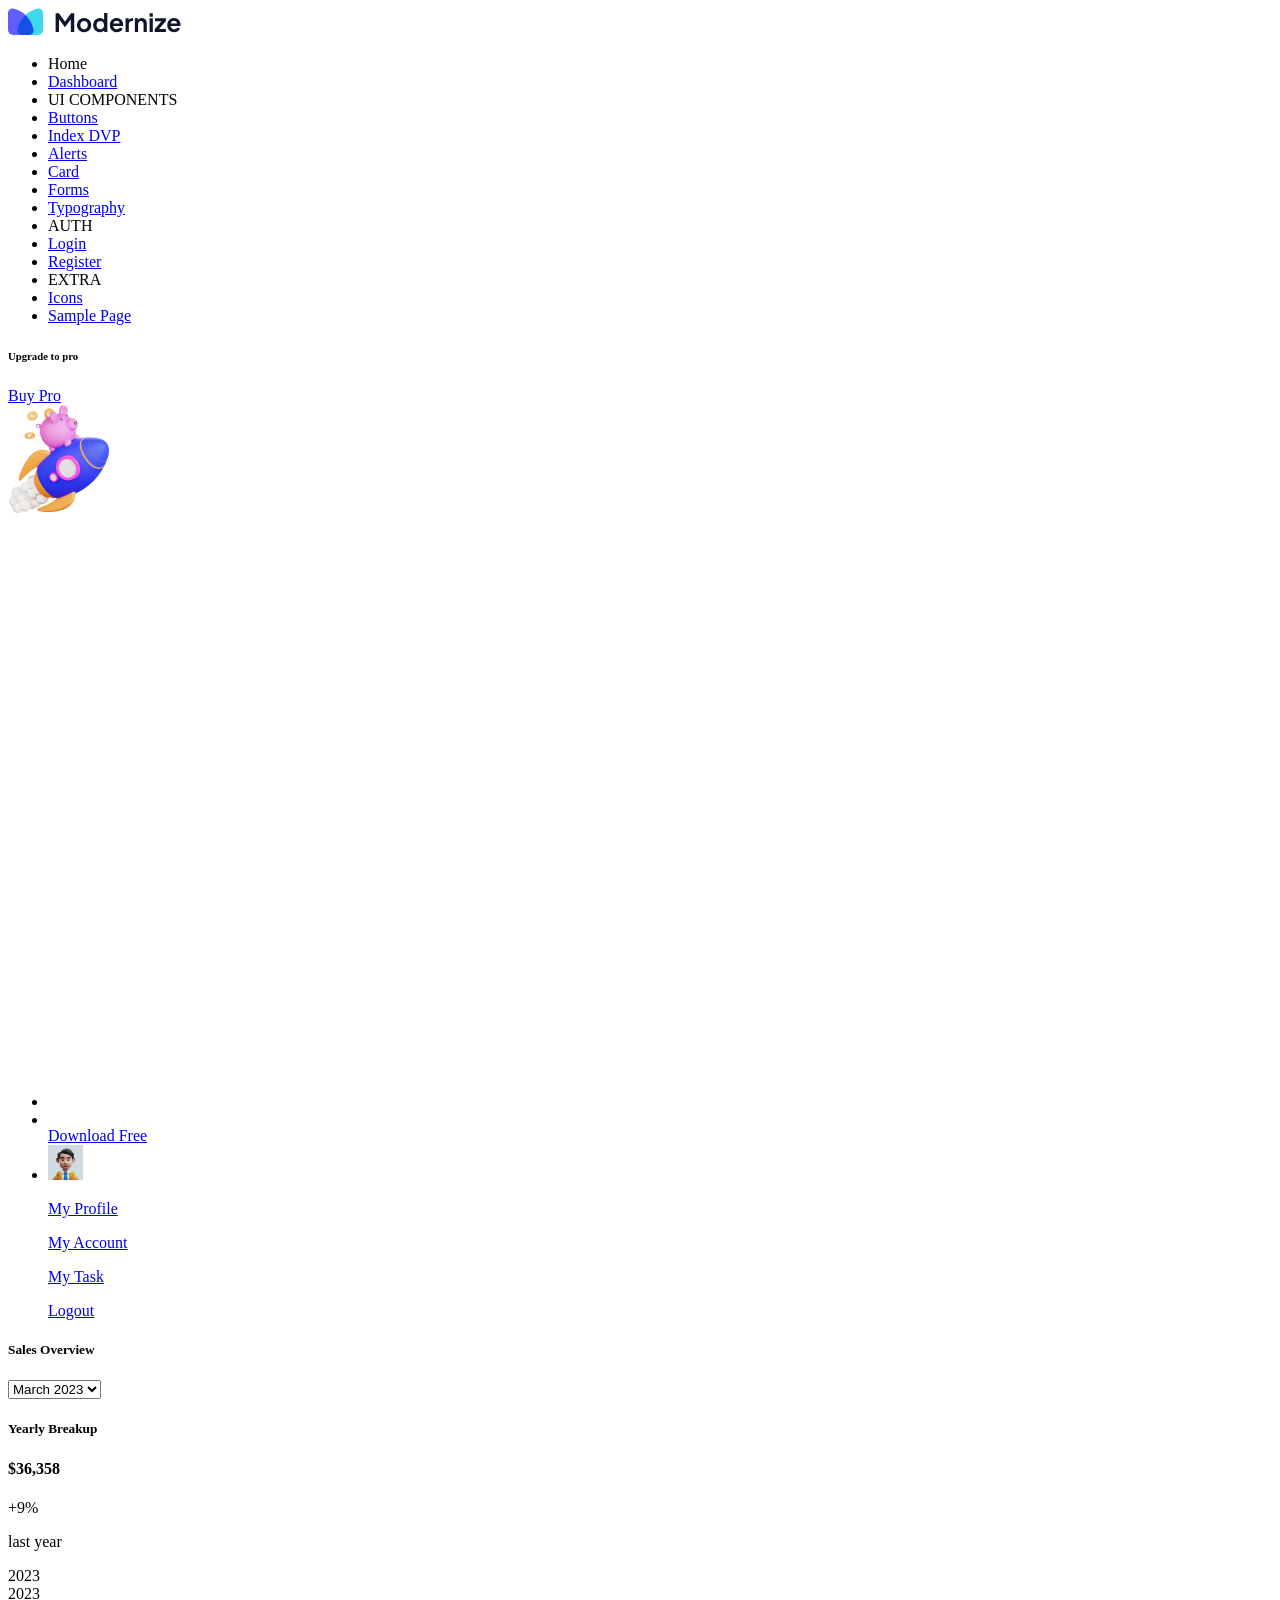
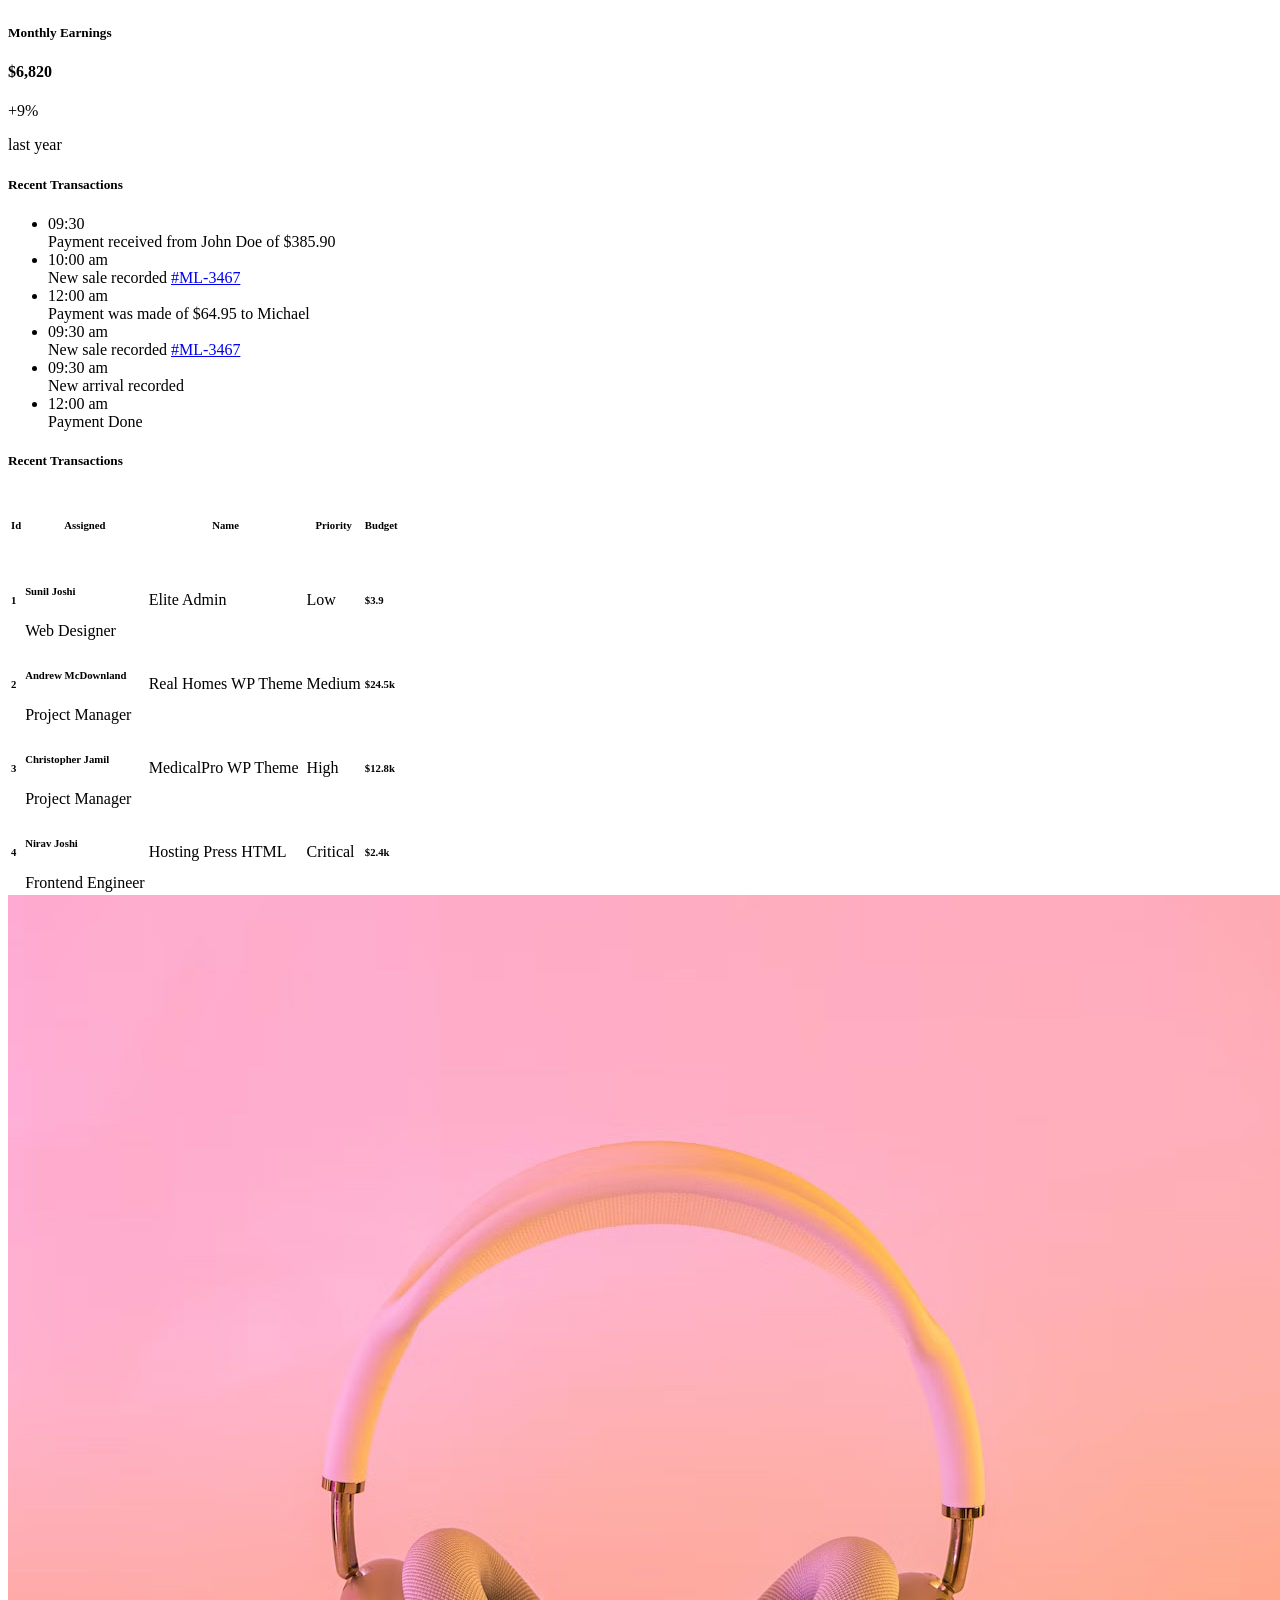
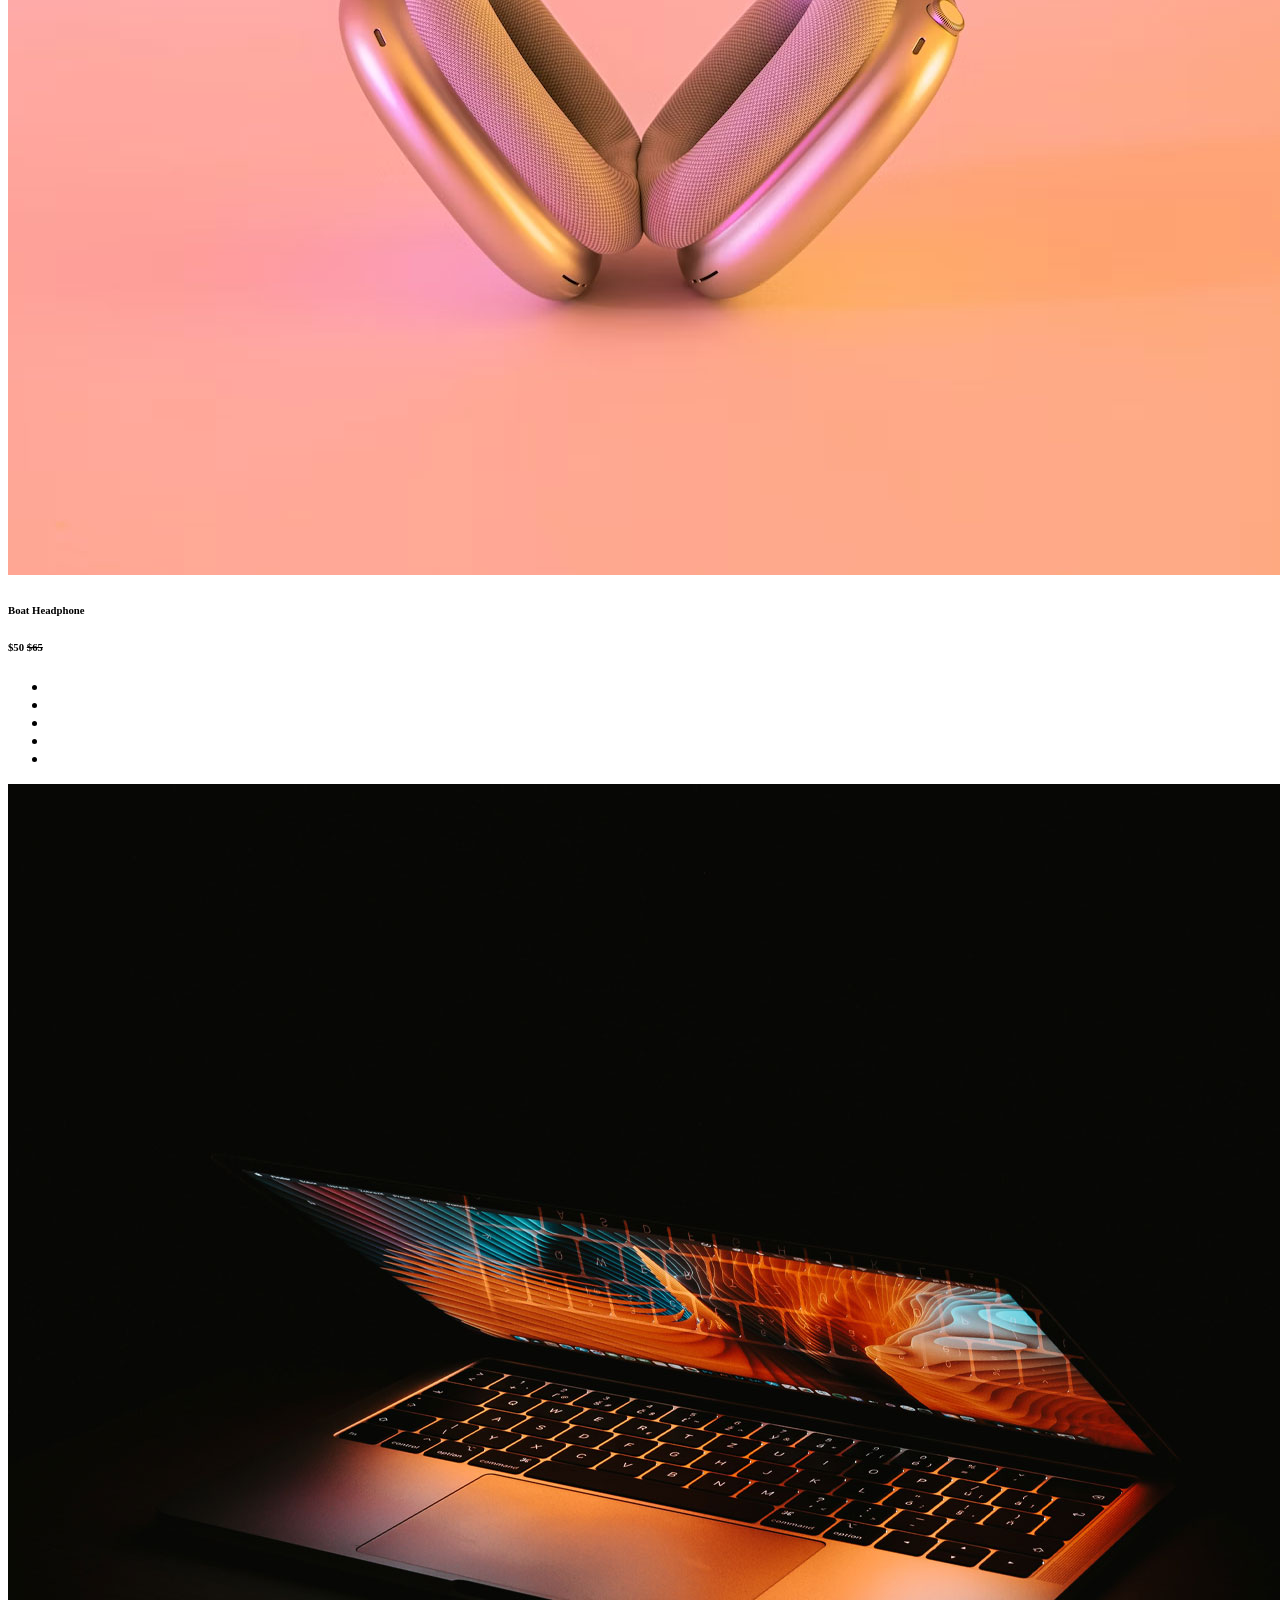
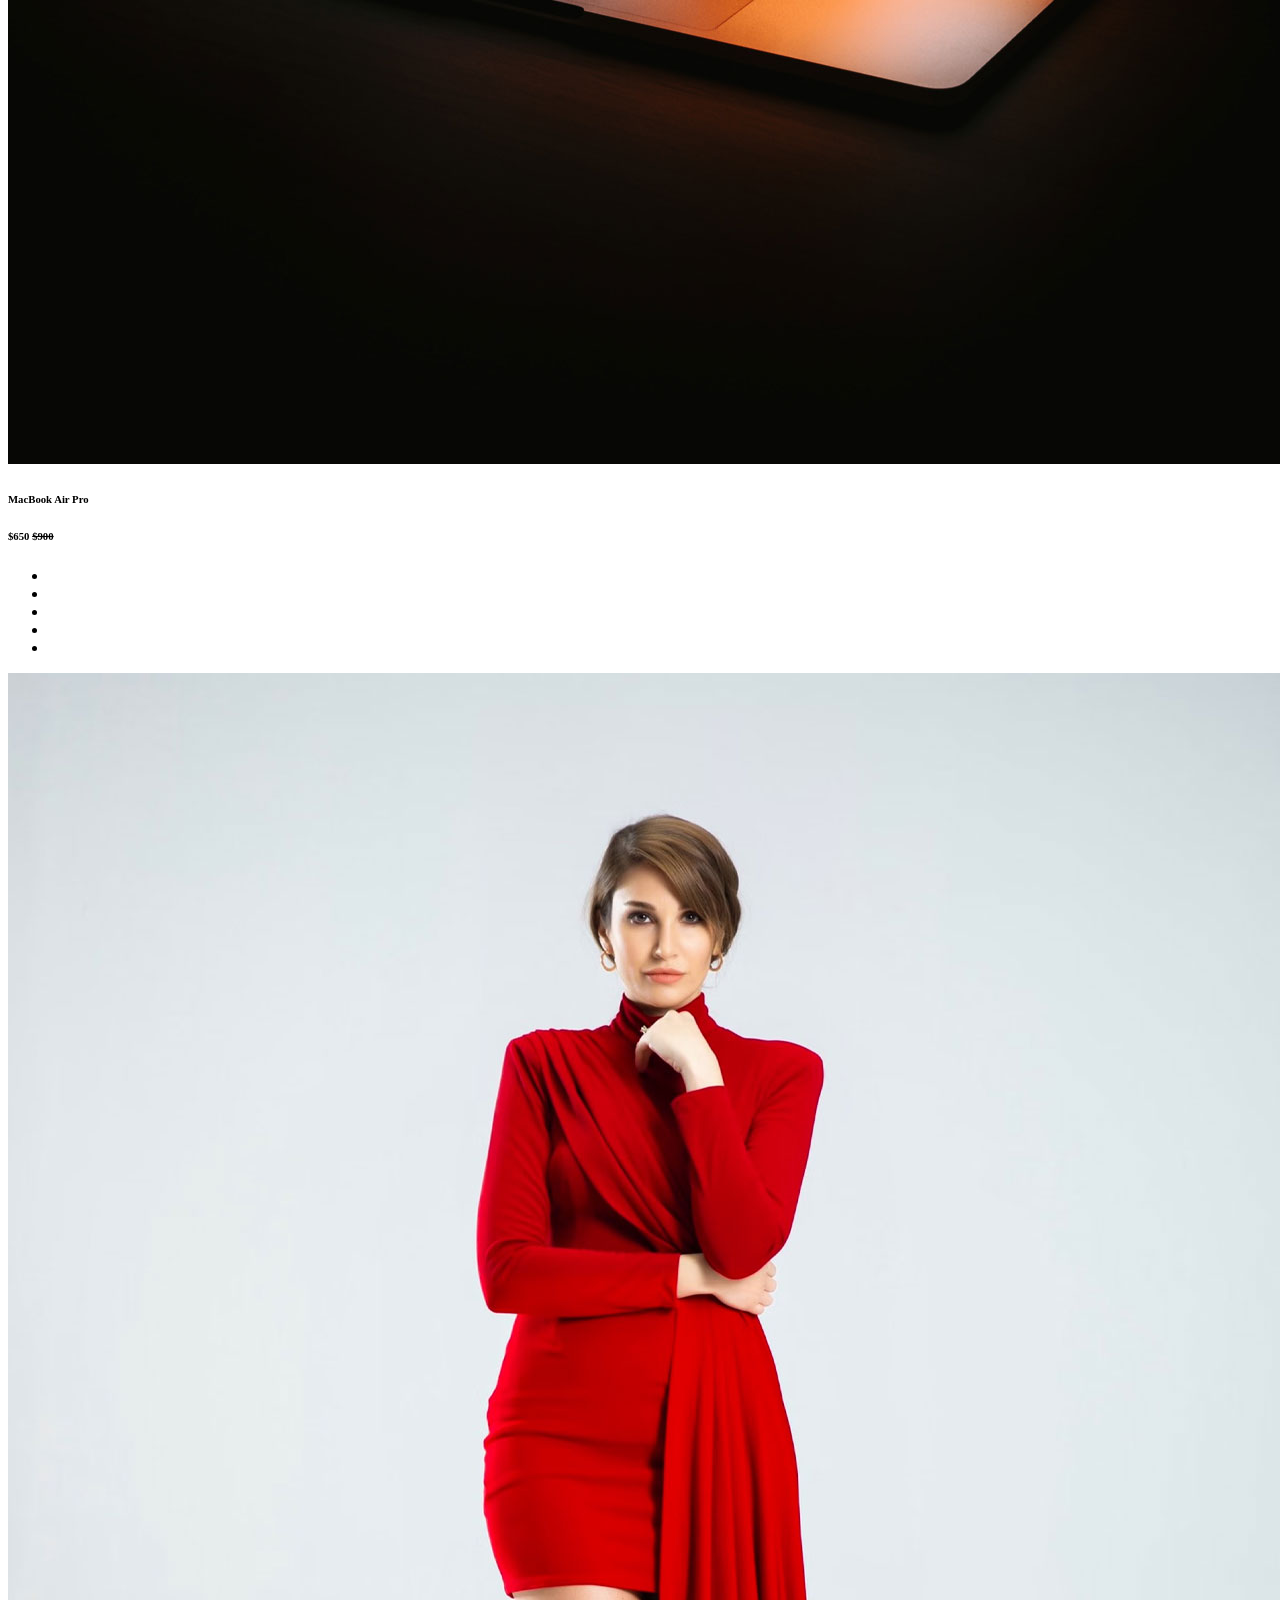
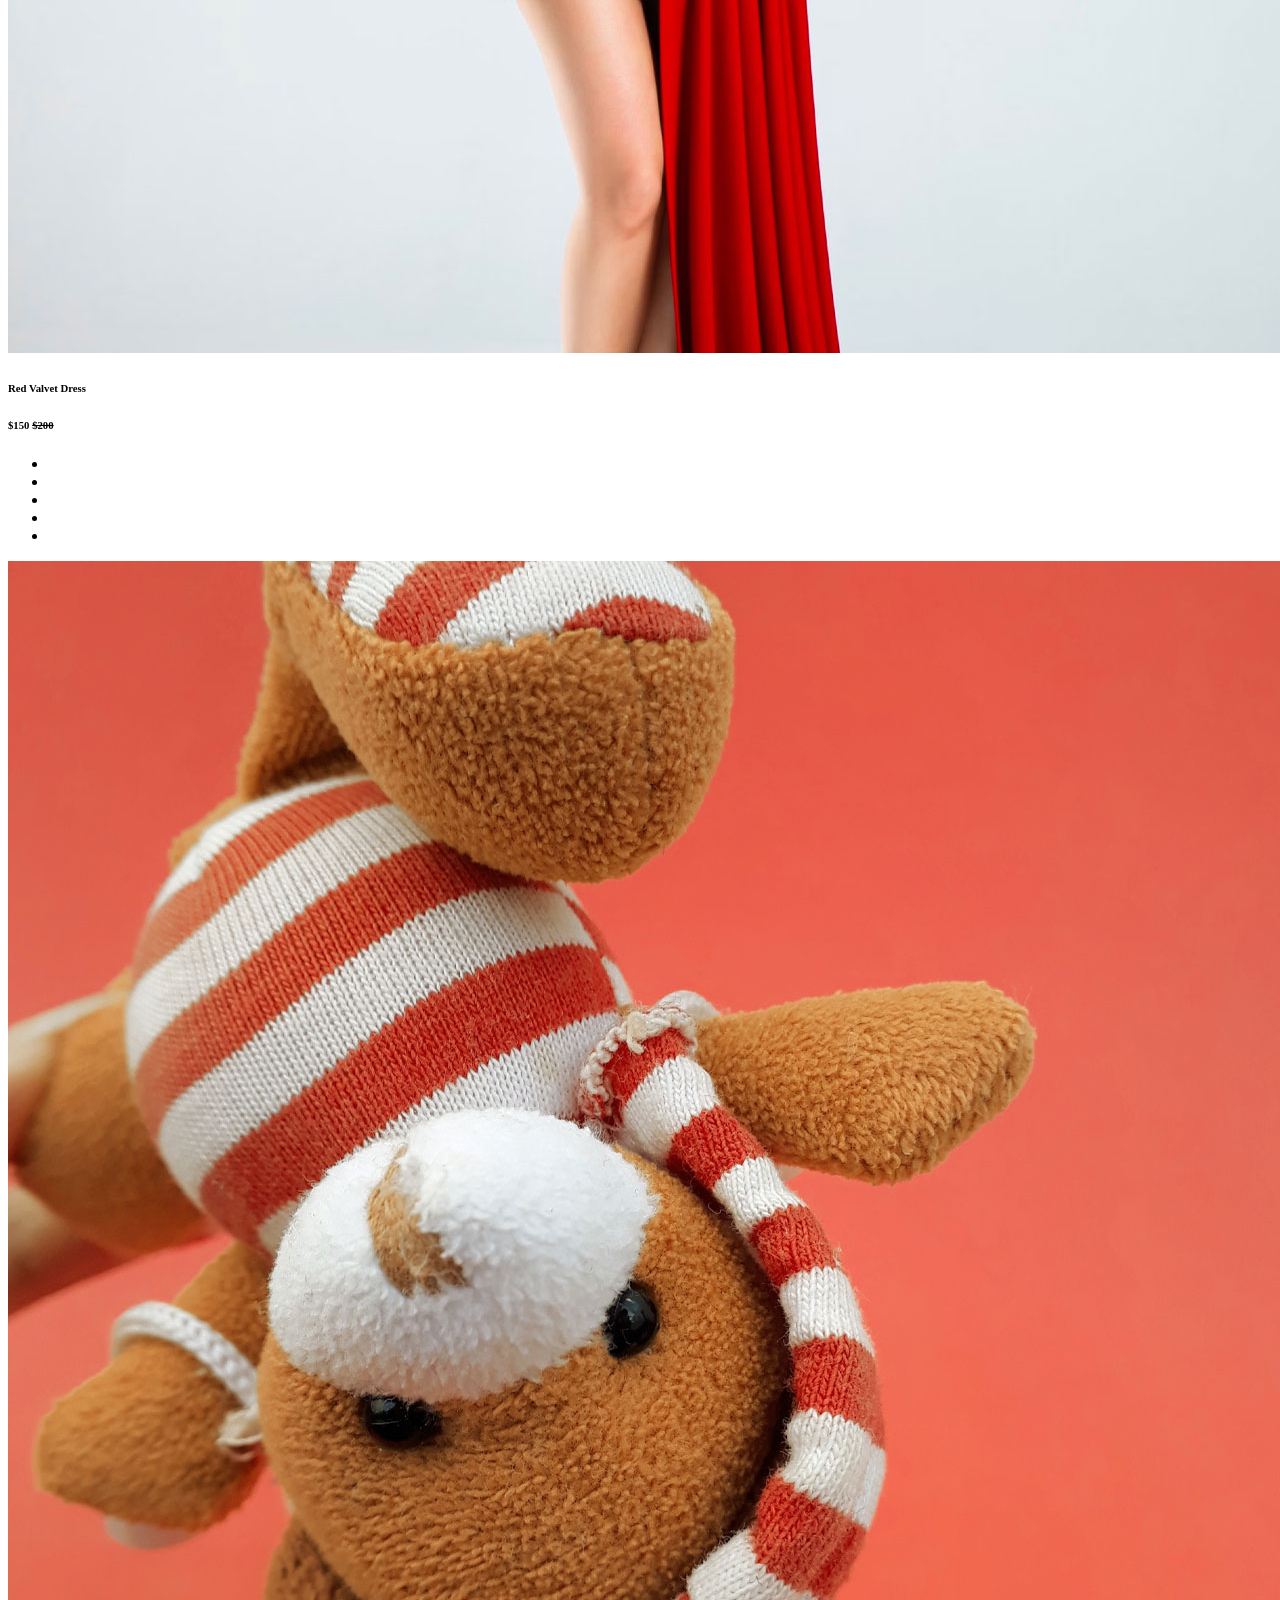
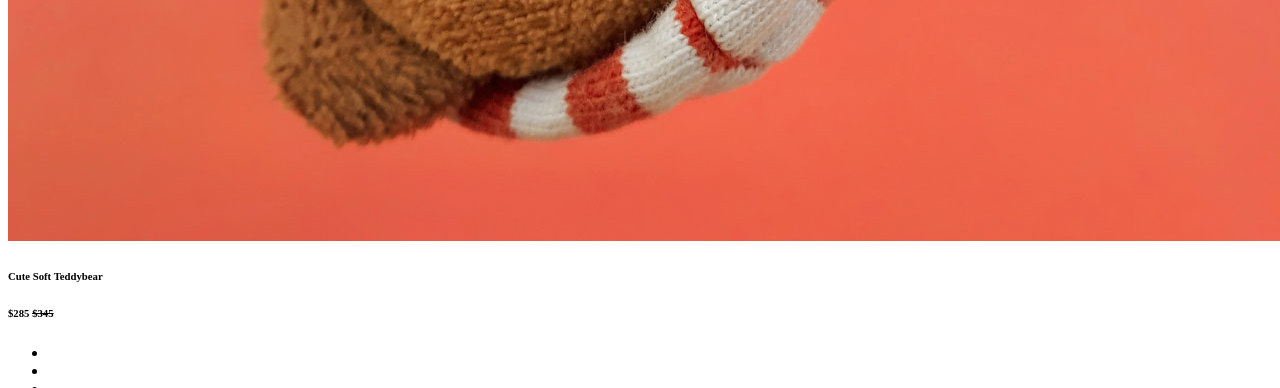
==== DVP/Content/Modernize-1.0.0/src/html/index.html @ 1abecbec "Primeros avances" ====
<!doctype html>
<html lang="en">

<head>
  <meta charset="utf-8">
  <meta name="viewport" content="width=device-width, initial-scale=1">
  <title>Modernize Free</title>
  <link rel="shortcut icon" type="image/png" href="../assets/images/logos/favicon.png" />
  <link rel="stylesheet" href="../assets/css/styles.min.css" />
</head>

<body>
  <!--  Body Wrapper -->
  <div class="page-wrapper" id="main-wrapper" data-layout="vertical" data-navbarbg="skin6" data-sidebartype="full"
    data-sidebar-position="fixed" data-header-position="fixed">
    <!-- Sidebar Start -->
    <aside class="left-sidebar">
      <!-- Sidebar scroll-->
      <div>
        <div class="brand-logo d-flex align-items-center justify-content-between">
          <a href="./index.html" class="text-nowrap logo-img">
            <img src="../assets/images/logos/dark-logo.svg" width="180" alt="" />
          </a>
          <div class="close-btn d-xl-none d-block sidebartoggler cursor-pointer" id="sidebarCollapse">
            <i class="ti ti-x fs-8"></i>
          </div>
        </div>
        <!-- Sidebar navigation-->
        <nav class="sidebar-nav scroll-sidebar" data-simplebar="">
          <ul id="sidebarnav">
            <li class="nav-small-cap">
              <i class="ti ti-dots nav-small-cap-icon fs-4"></i>
              <span class="hide-menu">Home</span>
            </li>
            <li class="sidebar-item">
              <a class="sidebar-link" href="./index.html" aria-expanded="false">
                <span>
                  <i class="ti ti-layout-dashboard"></i>
                </span>
                <span class="hide-menu">Dashboard</span>
              </a>
            </li>
            <li class="nav-small-cap">
              <i class="ti ti-dots nav-small-cap-icon fs-4"></i>
              <span class="hide-menu">UI COMPONENTS</span>
            </li>
            <li class="sidebar-item">
              <a class="sidebar-link" href="./ui-buttons.html" aria-expanded="false">
                <span>
                  <i class="ti ti-article"></i>
                </span>
                <span class="hide-menu">Buttons</span>
              </a>
            </li>
            <li class="sidebar-item">
              <a class="sidebar-link" href="./indexDVP.html" aria-expanded="false">
                <span>
                  <i class="ti ti-article"></i>
                </span>
                <span class="hide-menu">Index DVP</span>
              </a>
            </li>
            <li class="sidebar-item">
              <a class="sidebar-link" href="./ui-alerts.html" aria-expanded="false">
                <span>
                  <i class="ti ti-alert-circle"></i>
                </span>
                <span class="hide-menu">Alerts</span>
              </a>
            </li>
            <li class="sidebar-item">
              <a class="sidebar-link" href="./ui-card.html" aria-expanded="false">
                <span>
                  <i class="ti ti-cards"></i>
                </span>
                <span class="hide-menu">Card</span>
              </a>
            </li>
            <li class="sidebar-item">
              <a class="sidebar-link" href="./ui-forms.html" aria-expanded="false">
                <span>
                  <i class="ti ti-file-description"></i>
                </span>
                <span class="hide-menu">Forms</span>
              </a>
            </li>
            <li class="sidebar-item">
              <a class="sidebar-link" href="./ui-typography.html" aria-expanded="false">
                <span>
                  <i class="ti ti-typography"></i>
                </span>
                <span class="hide-menu">Typography</span>
              </a>
            </li>
            <li class="nav-small-cap">
              <i class="ti ti-dots nav-small-cap-icon fs-4"></i>
              <span class="hide-menu">AUTH</span>
            </li>
            <li class="sidebar-item">
              <a class="sidebar-link" href="./authentication-login.html" aria-expanded="false">
                <span>
                  <i class="ti ti-login"></i>
                </span>
                <span class="hide-menu">Login</span>
              </a>
            </li>
            <li class="sidebar-item">
              <a class="sidebar-link" href="./authentication-register.html" aria-expanded="false">
                <span>
                  <i class="ti ti-user-plus"></i>
                </span>
                <span class="hide-menu">Register</span>
              </a>
            </li>
            <li class="nav-small-cap">
              <i class="ti ti-dots nav-small-cap-icon fs-4"></i>
              <span class="hide-menu">EXTRA</span>
            </li>
            <li class="sidebar-item">
              <a class="sidebar-link" href="./icon-tabler.html" aria-expanded="false">
                <span>
                  <i class="ti ti-mood-happy"></i>
                </span>
                <span class="hide-menu">Icons</span>
              </a>
            </li>
            <li class="sidebar-item">
              <a class="sidebar-link" href="./sample-page.html" aria-expanded="false">
                <span>
                  <i class="ti ti-aperture"></i>
                </span>
                <span class="hide-menu">Sample Page</span>
              </a>
            </li>
          </ul>
          <div class="unlimited-access hide-menu bg-light-primary position-relative mb-7 mt-5 rounded">
            <div class="d-flex">
              <div class="unlimited-access-title me-3">
                <h6 class="fw-semibold fs-4 mb-6 text-dark w-85">Upgrade to pro</h6>
                <a href="https://adminmart.com/product/modernize-bootstrap-5-admin-template/" target="_blank" class="btn btn-primary fs-2 fw-semibold lh-sm">Buy Pro</a>
              </div>
              <div class="unlimited-access-img">
                <img src="../assets/images/backgrounds/rocket.png" alt="" class="img-fluid">
              </div>
            </div>
          </div>
        </nav>
        <!-- End Sidebar navigation -->
      </div>
      <!-- End Sidebar scroll-->
    </aside>
    <!--  Sidebar End -->
    <!--  Main wrapper -->
    <div class="body-wrapper">
      <!--  Header Start -->
      <header class="app-header">
        <nav class="navbar navbar-expand-lg navbar-light">
          <ul class="navbar-nav">
            <li class="nav-item d-block d-xl-none">
              <a class="nav-link sidebartoggler nav-icon-hover" id="headerCollapse" href="javascript:void(0)">
                <i class="ti ti-menu-2"></i>
              </a>
            </li>
            <li class="nav-item">
              <a class="nav-link nav-icon-hover" href="javascript:void(0)">
                <i class="ti ti-bell-ringing"></i>
                <div class="notification bg-primary rounded-circle"></div>
              </a>
            </li>
          </ul>
          <div class="navbar-collapse justify-content-end px-0" id="navbarNav">
            <ul class="navbar-nav flex-row ms-auto align-items-center justify-content-end">
              <a href="https://adminmart.com/product/modernize-free-bootstrap-admin-dashboard/" target="_blank" class="btn btn-primary">Download Free</a>
              <li class="nav-item dropdown">
                <a class="nav-link nav-icon-hover" href="javascript:void(0)" id="drop2" data-bs-toggle="dropdown"
                  aria-expanded="false">
                  <img src="../assets/images/profile/user-1.jpg" alt="" width="35" height="35" class="rounded-circle">
                </a>
                <div class="dropdown-menu dropdown-menu-end dropdown-menu-animate-up" aria-labelledby="drop2">
                  <div class="message-body">
                    <a href="javascript:void(0)" class="d-flex align-items-center gap-2 dropdown-item">
                      <i class="ti ti-user fs-6"></i>
                      <p class="mb-0 fs-3">My Profile</p>
                    </a>
                    <a href="javascript:void(0)" class="d-flex align-items-center gap-2 dropdown-item">
                      <i class="ti ti-mail fs-6"></i>
                      <p class="mb-0 fs-3">My Account</p>
                    </a>
                    <a href="javascript:void(0)" class="d-flex align-items-center gap-2 dropdown-item">
                      <i class="ti ti-list-check fs-6"></i>
                      <p class="mb-0 fs-3">My Task</p>
                    </a>
                    <a href="./authentication-login.html" class="btn btn-outline-primary mx-3 mt-2 d-block">Logout</a>
                  </div>
                </div>
              </li>
            </ul>
          </div>
        </nav>
      </header>
      <!--  Header End -->
      <div class="container-fluid">
        <!--  Row 1 -->
        <div class="row">
          <div class="col-lg-8 d-flex align-items-strech">
            <div class="card w-100">
              <div class="card-body">
                <div class="d-sm-flex d-block align-items-center justify-content-between mb-9">
                  <div class="mb-3 mb-sm-0">
                    <h5 class="card-title fw-semibold">Sales Overview</h5>
                  </div>
                  <div>
                    <select class="form-select">
                      <option value="1">March 2023</option>
                      <option value="2">April 2023</option>
                      <option value="3">May 2023</option>
                      <option value="4">June 2023</option>
                    </select>
                  </div>
                </div>
                <div id="chart"></div>
              </div>
            </div>
          </div>
          <div class="col-lg-4">
            <div class="row">
              <div class="col-lg-12">
                <!-- Yearly Breakup -->
                <div class="card overflow-hidden">
                  <div class="card-body p-4">
                    <h5 class="card-title mb-9 fw-semibold">Yearly Breakup</h5>
                    <div class="row align-items-center">
                      <div class="col-8">
                        <h4 class="fw-semibold mb-3">$36,358</h4>
                        <div class="d-flex align-items-center mb-3">
                          <span
                            class="me-1 rounded-circle bg-light-success round-20 d-flex align-items-center justify-content-center">
                            <i class="ti ti-arrow-up-left text-success"></i>
                          </span>
                          <p class="text-dark me-1 fs-3 mb-0">+9%</p>
                          <p class="fs-3 mb-0">last year</p>
                        </div>
                        <div class="d-flex align-items-center">
                          <div class="me-4">
                            <span class="round-8 bg-primary rounded-circle me-2 d-inline-block"></span>
                            <span class="fs-2">2023</span>
                          </div>
                          <div>
                            <span class="round-8 bg-light-primary rounded-circle me-2 d-inline-block"></span>
                            <span class="fs-2">2023</span>
                          </div>
                        </div>
                      </div>
                      <div class="col-4">
                        <div class="d-flex justify-content-center">
                          <div id="breakup"></div>
                        </div>
                      </div>
                    </div>
                  </div>
                </div>
              </div>
              <div class="col-lg-12">
                <!-- Monthly Earnings -->
                <div class="card">
                  <div class="card-body">
                    <div class="row alig n-items-start">
                      <div class="col-8">
                        <h5 class="card-title mb-9 fw-semibold"> Monthly Earnings </h5>
                        <h4 class="fw-semibold mb-3">$6,820</h4>
                        <div class="d-flex align-items-center pb-1">
                          <span
                            class="me-2 rounded-circle bg-light-danger round-20 d-flex align-items-center justify-content-center">
                            <i class="ti ti-arrow-down-right text-danger"></i>
                          </span>
                          <p class="text-dark me-1 fs-3 mb-0">+9%</p>
                          <p class="fs-3 mb-0">last year</p>
                        </div>
                      </div>
                      <div class="col-4">
                        <div class="d-flex justify-content-end">
                          <div
                            class="text-white bg-secondary rounded-circle p-6 d-flex align-items-center justify-content-center">
                            <i class="ti ti-currency-dollar fs-6"></i>
                          </div>
                        </div>
                      </div>
                    </div>
                  </div>
                  <div id="earning"></div>
                </div>
              </div>
            </div>
          </div>
        </div>
        <div class="row">
          <div class="col-lg-4 d-flex align-items-stretch">
            <div class="card w-100">
              <div class="card-body p-4">
                <div class="mb-4">
                  <h5 class="card-title fw-semibold">Recent Transactions</h5>
                </div>
                <ul class="timeline-widget mb-0 position-relative mb-n5">
                  <li class="timeline-item d-flex position-relative overflow-hidden">
                    <div class="timeline-time text-dark flex-shrink-0 text-end">09:30</div>
                    <div class="timeline-badge-wrap d-flex flex-column align-items-center">
                      <span class="timeline-badge border-2 border border-primary flex-shrink-0 my-8"></span>
                      <span class="timeline-badge-border d-block flex-shrink-0"></span>
                    </div>
                    <div class="timeline-desc fs-3 text-dark mt-n1">Payment received from John Doe of $385.90</div>
                  </li>
                  <li class="timeline-item d-flex position-relative overflow-hidden">
                    <div class="timeline-time text-dark flex-shrink-0 text-end">10:00 am</div>
                    <div class="timeline-badge-wrap d-flex flex-column align-items-center">
                      <span class="timeline-badge border-2 border border-info flex-shrink-0 my-8"></span>
                      <span class="timeline-badge-border d-block flex-shrink-0"></span>
                    </div>
                    <div class="timeline-desc fs-3 text-dark mt-n1 fw-semibold">New sale recorded <a
                        href="javascript:void(0)" class="text-primary d-block fw-normal">#ML-3467</a>
                    </div>
                  </li>
                  <li class="timeline-item d-flex position-relative overflow-hidden">
                    <div class="timeline-time text-dark flex-shrink-0 text-end">12:00 am</div>
                    <div class="timeline-badge-wrap d-flex flex-column align-items-center">
                      <span class="timeline-badge border-2 border border-success flex-shrink-0 my-8"></span>
                      <span class="timeline-badge-border d-block flex-shrink-0"></span>
                    </div>
                    <div class="timeline-desc fs-3 text-dark mt-n1">Payment was made of $64.95 to Michael</div>
                  </li>
                  <li class="timeline-item d-flex position-relative overflow-hidden">
                    <div class="timeline-time text-dark flex-shrink-0 text-end">09:30 am</div>
                    <div class="timeline-badge-wrap d-flex flex-column align-items-center">
                      <span class="timeline-badge border-2 border border-warning flex-shrink-0 my-8"></span>
                      <span class="timeline-badge-border d-block flex-shrink-0"></span>
                    </div>
                    <div class="timeline-desc fs-3 text-dark mt-n1 fw-semibold">New sale recorded <a
                        href="javascript:void(0)" class="text-primary d-block fw-normal">#ML-3467</a>
                    </div>
                  </li>
                  <li class="timeline-item d-flex position-relative overflow-hidden">
                    <div class="timeline-time text-dark flex-shrink-0 text-end">09:30 am</div>
                    <div class="timeline-badge-wrap d-flex flex-column align-items-center">
                      <span class="timeline-badge border-2 border border-danger flex-shrink-0 my-8"></span>
                      <span class="timeline-badge-border d-block flex-shrink-0"></span>
                    </div>
                    <div class="timeline-desc fs-3 text-dark mt-n1 fw-semibold">New arrival recorded 
                    </div>
                  </li>
                  <li class="timeline-item d-flex position-relative overflow-hidden">
                    <div class="timeline-time text-dark flex-shrink-0 text-end">12:00 am</div>
                    <div class="timeline-badge-wrap d-flex flex-column align-items-center">
                      <span class="timeline-badge border-2 border border-success flex-shrink-0 my-8"></span>
                    </div>
                    <div class="timeline-desc fs-3 text-dark mt-n1">Payment Done</div>
                  </li>
                </ul>
              </div>
            </div>
          </div>
          <div class="col-lg-8 d-flex align-items-stretch">
            <div class="card w-100">
              <div class="card-body p-4">
                <h5 class="card-title fw-semibold mb-4">Recent Transactions</h5>
                <div class="table-responsive">
                  <table class="table text-nowrap mb-0 align-middle">
                    <thead class="text-dark fs-4">
                      <tr>
                        <th class="border-bottom-0">
                          <h6 class="fw-semibold mb-0">Id</h6>
                        </th>
                        <th class="border-bottom-0">
                          <h6 class="fw-semibold mb-0">Assigned</h6>
                        </th>
                        <th class="border-bottom-0">
                          <h6 class="fw-semibold mb-0">Name</h6>
                        </th>
                        <th class="border-bottom-0">
                          <h6 class="fw-semibold mb-0">Priority</h6>
                        </th>
                        <th class="border-bottom-0">
                          <h6 class="fw-semibold mb-0">Budget</h6>
                        </th>
                      </tr>
                    </thead>
                    <tbody>
                      <tr>
                        <td class="border-bottom-0"><h6 class="fw-semibold mb-0">1</h6></td>
                        <td class="border-bottom-0">
                            <h6 class="fw-semibold mb-1">Sunil Joshi</h6>
                            <span class="fw-normal">Web Designer</span>                          
                        </td>
                        <td class="border-bottom-0">
                          <p class="mb-0 fw-normal">Elite Admin</p>
                        </td>
                        <td class="border-bottom-0">
                          <div class="d-flex align-items-center gap-2">
                            <span class="badge bg-primary rounded-3 fw-semibold">Low</span>
                          </div>
                        </td>
                        <td class="border-bottom-0">
                          <h6 class="fw-semibold mb-0 fs-4">$3.9</h6>
                        </td>
                      </tr> 
                      <tr>
                        <td class="border-bottom-0"><h6 class="fw-semibold mb-0">2</h6></td>
                        <td class="border-bottom-0">
                            <h6 class="fw-semibold mb-1">Andrew McDownland</h6>
                            <span class="fw-normal">Project Manager</span>                          
                        </td>
                        <td class="border-bottom-0">
                          <p class="mb-0 fw-normal">Real Homes WP Theme</p>
                        </td>
                        <td class="border-bottom-0">
                          <div class="d-flex align-items-center gap-2">
                            <span class="badge bg-secondary rounded-3 fw-semibold">Medium</span>
                          </div>
                        </td>
                        <td class="border-bottom-0">
                          <h6 class="fw-semibold mb-0 fs-4">$24.5k</h6>
                        </td>
                      </tr> 
                      <tr>
                        <td class="border-bottom-0"><h6 class="fw-semibold mb-0">3</h6></td>
                        <td class="border-bottom-0">
                            <h6 class="fw-semibold mb-1">Christopher Jamil</h6>
                            <span class="fw-normal">Project Manager</span>                          
                        </td>
                        <td class="border-bottom-0">
                          <p class="mb-0 fw-normal">MedicalPro WP Theme</p>
                        </td>
                        <td class="border-bottom-0">
                          <div class="d-flex align-items-center gap-2">
                            <span class="badge bg-danger rounded-3 fw-semibold">High</span>
                          </div>
                        </td>
                        <td class="border-bottom-0">
                          <h6 class="fw-semibold mb-0 fs-4">$12.8k</h6>
                        </td>
                      </tr>      
                      <tr>
                        <td class="border-bottom-0"><h6 class="fw-semibold mb-0">4</h6></td>
                        <td class="border-bottom-0">
                            <h6 class="fw-semibold mb-1">Nirav Joshi</h6>
                            <span class="fw-normal">Frontend Engineer</span>                          
                        </td>
                        <td class="border-bottom-0">
                          <p class="mb-0 fw-normal">Hosting Press HTML</p>
                        </td>
                        <td class="border-bottom-0">
                          <div class="d-flex align-items-center gap-2">
                            <span class="badge bg-success rounded-3 fw-semibold">Critical</span>
                          </div>
                        </td>
                        <td class="border-bottom-0">
                          <h6 class="fw-semibold mb-0 fs-4">$2.4k</h6>
                        </td>
                      </tr>                       
                    </tbody>
                  </table>
                </div>
              </div>
            </div>
          </div>
        </div>
        <div class="row">
          <div class="col-sm-6 col-xl-3">
            <div class="card overflow-hidden rounded-2">
              <div class="position-relative">
                <a href="javascript:void(0)"><img src="../assets/images/products/s4.jpg" class="card-img-top rounded-0" alt="..."></a>
                <a href="javascript:void(0)" class="bg-primary rounded-circle p-2 text-white d-inline-flex position-absolute bottom-0 end-0 mb-n3 me-3" data-bs-toggle="tooltip" data-bs-placement="top" data-bs-title="Add To Cart"><i class="ti ti-basket fs-4"></i></a>                      </div>
              <div class="card-body pt-3 p-4">
                <h6 class="fw-semibold fs-4">Boat Headphone</h6>
                <div class="d-flex align-items-center justify-content-between">
                  <h6 class="fw-semibold fs-4 mb-0">$50 <span class="ms-2 fw-normal text-muted fs-3"><del>$65</del></span></h6>
                  <ul class="list-unstyled d-flex align-items-center mb-0">
                    <li><a class="me-1" href="javascript:void(0)"><i class="ti ti-star text-warning"></i></a></li>
                    <li><a class="me-1" href="javascript:void(0)"><i class="ti ti-star text-warning"></i></a></li>
                    <li><a class="me-1" href="javascript:void(0)"><i class="ti ti-star text-warning"></i></a></li>
                    <li><a class="me-1" href="javascript:void(0)"><i class="ti ti-star text-warning"></i></a></li>
                    <li><a class="" href="javascript:void(0)"><i class="ti ti-star text-warning"></i></a></li>
                  </ul>
                </div>
              </div>
            </div>
          </div>
          <div class="col-sm-6 col-xl-3">
            <div class="card overflow-hidden rounded-2">
              <div class="position-relative">
                <a href="javascript:void(0)"><img src="../assets/images/products/s5.jpg" class="card-img-top rounded-0" alt="..."></a>
                <a href="javascript:void(0)" class="bg-primary rounded-circle p-2 text-white d-inline-flex position-absolute bottom-0 end-0 mb-n3 me-3" data-bs-toggle="tooltip" data-bs-placement="top" data-bs-title="Add To Cart"><i class="ti ti-basket fs-4"></i></a>                      </div>
              <div class="card-body pt-3 p-4">
                <h6 class="fw-semibold fs-4">MacBook Air Pro</h6>
                <div class="d-flex align-items-center justify-content-between">
                  <h6 class="fw-semibold fs-4 mb-0">$650 <span class="ms-2 fw-normal text-muted fs-3"><del>$900</del></span></h6>
                  <ul class="list-unstyled d-flex align-items-center mb-0">
                    <li><a class="me-1" href="javascript:void(0)"><i class="ti ti-star text-warning"></i></a></li>
                    <li><a class="me-1" href="javascript:void(0)"><i class="ti ti-star text-warning"></i></a></li>
                    <li><a class="me-1" href="javascript:void(0)"><i class="ti ti-star text-warning"></i></a></li>
                    <li><a class="me-1" href="javascript:void(0)"><i class="ti ti-star text-warning"></i></a></li>
                    <li><a class="" href="javascript:void(0)"><i class="ti ti-star text-warning"></i></a></li>
                  </ul>
                </div>
              </div>
            </div>
          </div>
          <div class="col-sm-6 col-xl-3">
            <div class="card overflow-hidden rounded-2">
              <div class="position-relative">
                <a href="javascript:void(0)"><img src="../assets/images/products/s7.jpg" class="card-img-top rounded-0" alt="..."></a>
                <a href="javascript:void(0)" class="bg-primary rounded-circle p-2 text-white d-inline-flex position-absolute bottom-0 end-0 mb-n3 me-3" data-bs-toggle="tooltip" data-bs-placement="top" data-bs-title="Add To Cart"><i class="ti ti-basket fs-4"></i></a>                      </div>
              <div class="card-body pt-3 p-4">
                <h6 class="fw-semibold fs-4">Red Valvet Dress</h6>
                <div class="d-flex align-items-center justify-content-between">
                  <h6 class="fw-semibold fs-4 mb-0">$150 <span class="ms-2 fw-normal text-muted fs-3"><del>$200</del></span></h6>
                  <ul class="list-unstyled d-flex align-items-center mb-0">
                    <li><a class="me-1" href="javascript:void(0)"><i class="ti ti-star text-warning"></i></a></li>
                    <li><a class="me-1" href="javascript:void(0)"><i class="ti ti-star text-warning"></i></a></li>
                    <li><a class="me-1" href="javascript:void(0)"><i class="ti ti-star text-warning"></i></a></li>
                    <li><a class="me-1" href="javascript:void(0)"><i class="ti ti-star text-warning"></i></a></li>
                    <li><a class="" href="javascript:void(0)"><i class="ti ti-star text-warning"></i></a></li>
                  </ul>
                </div>
              </div>
            </div>
          </div>
          <div class="col-sm-6 col-xl-3">
            <div class="card overflow-hidden rounded-2">
              <div class="position-relative">
                <a href="javascript:void(0)"><img src="../assets/images/products/s11.jpg" class="card-img-top rounded-0" alt="..."></a>
                <a href="javascript:void(0)" class="bg-primary rounded-circle p-2 text-white d-inline-flex position-absolute bottom-0 end-0 mb-n3 me-3" data-bs-toggle="tooltip" data-bs-placement="top" data-bs-title="Add To Cart"><i class="ti ti-basket fs-4"></i></a>                      </div>
              <div class="card-body pt-3 p-4">
                <h6 class="fw-semibold fs-4">Cute Soft Teddybear</h6>
                <div class="d-flex align-items-center justify-content-between">
                  <h6 class="fw-semibold fs-4 mb-0">$285 <span class="ms-2 fw-normal text-muted fs-3"><del>$345</del></span></h6>
                  <ul class="list-unstyled d-flex align-items-center mb-0">
                    <li><a class="me-1" href="javascript:void(0)"><i class="ti ti-star text-warning"></i></a></li>
                    <li><a class="me-1" href="javascript:void(0)"><i class="ti ti-star text-warning"></i></a></li>
                    <li><a class="me-1" href="javascript:void(0)"><i class="ti ti-star text-warning"></i></a></li>
                    <li><a class="me-1" href="javascript:void(0)"><i class="ti ti-star text-warning"></i></a></li>
                    <li><a class="" href="javascript:void(0)"><i class="ti ti-star text-warning"></i></a></li>
                  </ul>
                </div>
              </div>
            </div>
          </div>
        </div>
        <div class="py-6 px-6 text-center">
          <p class="mb-0 fs-4">Design and Developed by <a href="https://adminmart.com/" target="_blank" class="pe-1 text-primary text-decoration-underline">AdminMart.com</a> Distributed by <a href="https://themewagon.com">ThemeWagon</a></p>
        </div>
      </div>
    </div>
  </div>
  <script src="../assets/libs/jquery/dist/jquery.min.js"></script>
  <script src="../assets/libs/bootstrap/dist/js/bootstrap.bundle.min.js"></script>
  <script src="../assets/js/sidebarmenu.js"></script>
  <script src="../assets/js/app.min.js"></script>
  <script src="../assets/libs/apexcharts/dist/apexcharts.min.js"></script>
  <script src="../assets/libs/simplebar/dist/simplebar.js"></script>
  <script src="../assets/js/dashboard.js"></script>
</body>

</html>
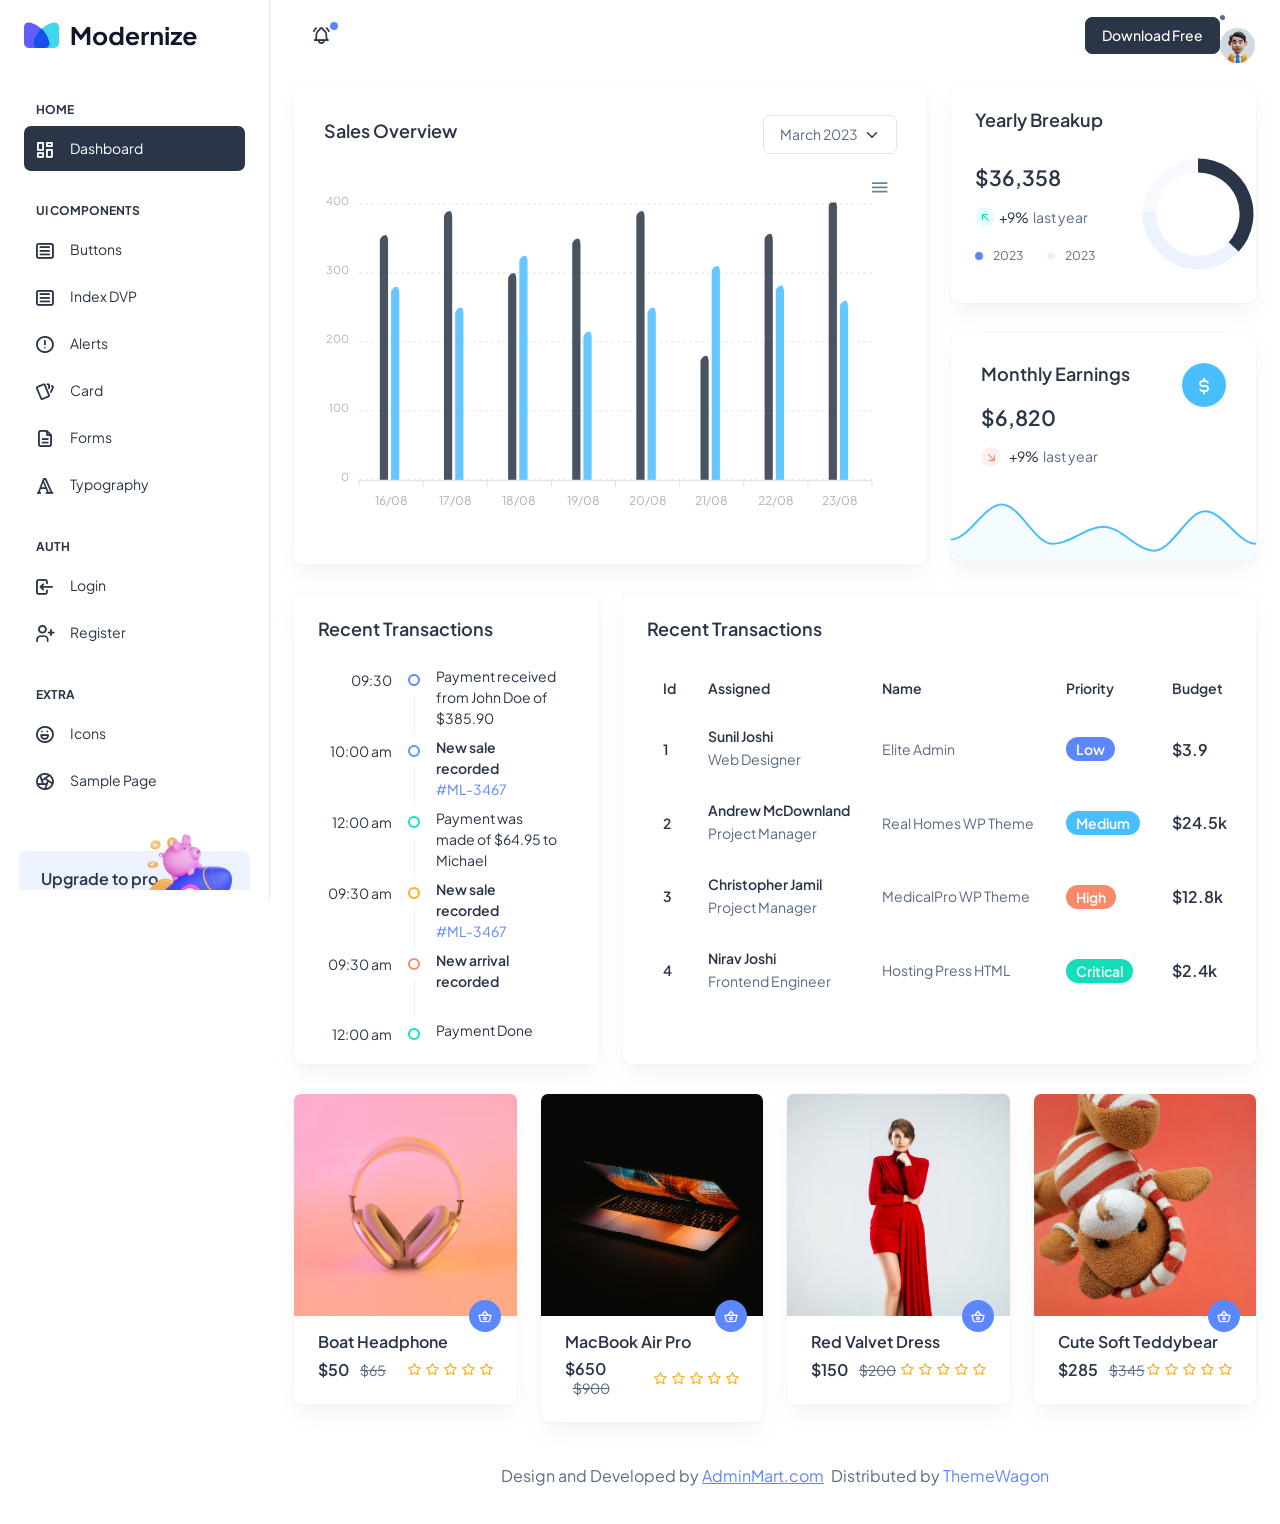
==== commit db9b778e: "Dowtime validaciones preliminares terminadas" ====
--- a/DVP/Content/Modernize-1.0.0/src/html/index.html
+++ b/DVP/Content/Modernize-1.0.0/src/html/index.html
@@ -169,7 +169,6 @@
             </li>
           </ul>
           <div class="navbar-collapse justify-content-end px-0" id="navbarNav">
-            <ul class="navbar-nav flex-row ms-auto align-items-center justify-content-end">
               <a href="https://adminmart.com/product/modernize-free-bootstrap-admin-dashboard/" target="_blank" class="btn btn-primary">Download Free</a>
               <li class="nav-item dropdown">
                 <a class="nav-link nav-icon-hover" href="javascript:void(0)" id="drop2" data-bs-toggle="dropdown"
@@ -194,7 +193,6 @@
                   </div>
                 </div>
               </li>
-            </ul>
           </div>
         </nav>
       </header>
